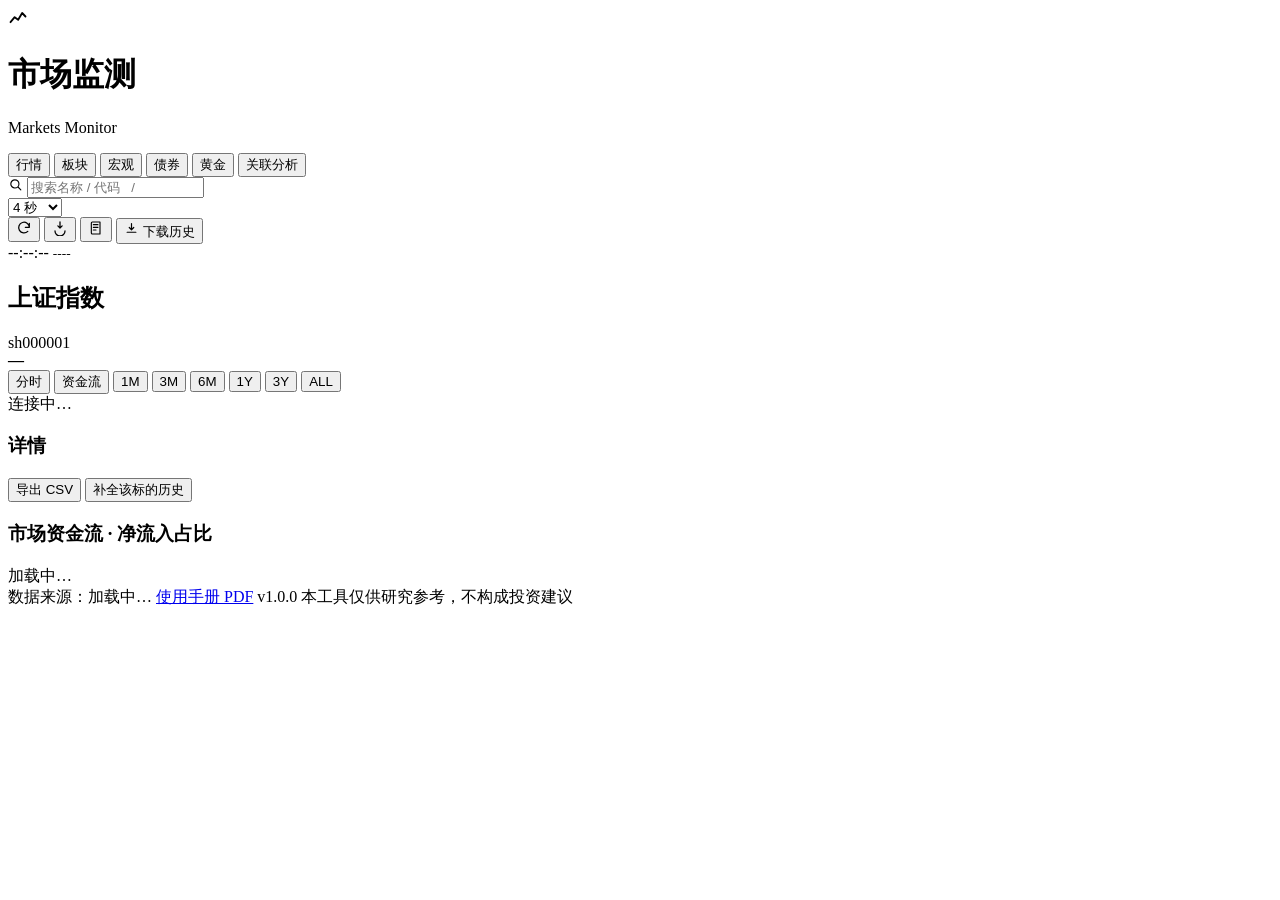
==== market_monitor/web/index.html @ 9b3803b3 "feat(manual): 内置 18 页 PDF 使用手册与工具栏入口" ====
<!doctype html>
<html lang="zh-CN">
<head>
<meta charset="utf-8">
<meta name="viewport" content="width=device-width, initial-scale=1">
<title>市场监测 · Markets Monitor</title>
<link rel="icon" href="data:image/svg+xml,<svg xmlns='http://www.w3.org/2000/svg' viewBox='0 0 32 32'><rect width='32' height='32' rx='8' fill='%230b1220'/><path d='M7 21l5-6 4 3 4-7 5 4' stroke='%235eead4' stroke-width='2.4' fill='none' stroke-linecap='round' stroke-linejoin='round'/></svg>">
<link rel="stylesheet" href="/static/styles.css">
</head>
<body>
<div class="bg-glow"></div>
<div class="bg-grid"></div>

<header class="topbar">
  <div class="brand">
    <div class="logo">
      <svg viewBox="0 0 24 24" width="20" height="20" aria-hidden="true">
        <path d="M3 17l5-6 4.2 3.2L17 6l4 4.2" fill="none" stroke="currentColor" stroke-width="2.2" stroke-linecap="round" stroke-linejoin="round"/>
      </svg>
    </div>
    <div class="brand-text">
      <h1>市场监测</h1>
      <p>Markets Monitor</p>
    </div>
  </div>

  <nav class="view-tabs" id="view-tabs" aria-label="视图">
    <button data-view="market" class="active">行情</button>
    <button data-view="sectors">板块</button>
    <button data-view="macro">宏观</button>
    <button data-view="bonds">债券</button>
    <button data-view="gold">黄金</button>
    <button data-view="analysis">关联分析</button>
  </nav>

  <div class="sessions" id="sessions" aria-label="市场状态"></div>

  <div class="toolbar">
    <label class="search" for="search">
      <svg viewBox="0 0 24 24" width="15" height="15" aria-hidden="true">
        <circle cx="11" cy="11" r="6.5" fill="none" stroke="currentColor" stroke-width="1.8"/>
        <path d="M16 16l4.5 4.5" stroke="currentColor" stroke-width="1.8" stroke-linecap="round"/>
      </svg>
      <input id="search" type="search" placeholder="搜索名称 / 代码   /" autocomplete="off" spellcheck="false">
    </label>

    <div class="select-wrap">
      <select id="interval" title="刷新频率" aria-label="刷新频率">
        <option value="2000">2 秒</option>
        <option value="4000" selected>4 秒</option>
        <option value="10000">10 秒</option>
        <option value="30000">30 秒</option>
        <option value="0">暂停</option>
      </select>
    </div>

    <button class="btn icon" id="btn-refresh" title="立即刷新 (R)">
      <svg viewBox="0 0 24 24" width="16" height="16" aria-hidden="true">
        <path d="M20 11a8 8 0 10-2.3 6M20 5v6h-6" fill="none" stroke="currentColor" stroke-width="1.9" stroke-linecap="round" stroke-linejoin="round"/>
      </svg>
    </button>

    <button class="btn icon" id="btn-update" title="检查更新" aria-label="检查更新">
      <svg viewBox="0 0 24 24" width="16" height="16" aria-hidden="true">
        <path d="M12 3v9m0 0l-3.2-3.2M12 12l3.2-3.2M4.5 16.5A7 7 0 0019.5 16.5" fill="none" stroke="currentColor" stroke-width="1.9" stroke-linecap="round" stroke-linejoin="round"/>
      </svg>
    </button>

    <button class="btn icon" id="btn-manual" title="使用手册（PDF）" aria-label="使用手册">
      <svg viewBox="0 0 24 24" width="16" height="16" aria-hidden="true">
        <path d="M5 4.5A1.5 1.5 0 016.5 3H18v18H6.5A1.5 1.5 0 015 19.5zM8 7h7M8 11h7M8 15h4" fill="none" stroke="currentColor" stroke-width="1.7" stroke-linecap="round" stroke-linejoin="round"/>
      </svg>
    </button>

    <button class="btn" id="btn-download" title="下载全部标的历史数据">
      <svg viewBox="0 0 24 24" width="15" height="15" aria-hidden="true">
        <path d="M12 4v10m0 0l-3.6-3.6M12 14l3.6-3.6M5 18h14" fill="none" stroke="currentColor" stroke-width="1.9" stroke-linecap="round" stroke-linejoin="round"/>
      </svg>
      <span id="download-label">下载历史</span>
    </button>

    <div class="clock">
      <span id="clock-time">--:--:--</span>
      <small id="clock-date">----</small>
    </div>
  </div>
</header>

<div class="ticker" aria-hidden="true">
  <div class="ticker-track" id="ticker-track"></div>
</div>

<main>
  <div id="view-market">
    <section class="hero" id="hero" aria-label="核心指标"></section>

    <section class="workbench">
      <div class="panel chart-panel">
        <div class="chart-head">
          <div class="chart-title">
            <h2 id="chart-name">上证指数</h2>
            <span class="chip" id="chart-sub">sh000001</span>
          </div>
          <div class="chart-price" id="chart-price">
            <strong>—</strong><i class="unit" id="chart-unit"></i><span class="delta"></span>
          </div>
          <div class="ranges" id="ranges" role="tablist">
            <button data-mode="intraday" role="tab" title="当日分时走势">分时</button>
            <button data-mode="flow" role="tab" title="资金流入/流出强度">资金流</button>
            <button data-range="1M" role="tab">1M</button>
            <button data-range="3M" role="tab">3M</button>
            <button data-range="6M" role="tab">6M</button>
            <button data-range="1Y" class="active" role="tab">1Y</button>
            <button data-range="3Y" role="tab">3Y</button>
            <button data-range="ALL" role="tab">ALL</button>
          </div>
        </div>
        <div id="chart" class="chart"></div>
        <div class="chart-foot">
          <span id="chart-status">连接中…</span>
          <span id="chart-source"></span>
        </div>
      </div>

      <aside class="panel stats-panel">
        <div class="stats-head">
          <h3>详情</h3>
          <span class="chip" id="stats-tag"></span>
        </div>
        <dl class="stats" id="stats"></dl>
        <div class="stats-actions">
          <button class="btn ghost" id="btn-csv">导出 CSV</button>
          <button class="btn ghost" id="btn-download-one">补全该标的历史</button>
        </div>
        <div class="perf" id="perf"></div>
        <p class="hint" id="chart-hint"></p>
      </aside>
    </section>

    <section class="panel market-flow-panel" id="market-flow-panel">
      <div class="panel-head">
        <h3>市场资金流 · 净流入占比</h3>
        <span class="chip" id="mf-status">加载中…</span>
      </div>
      <div id="mf-chart" class="mf-chart"></div>
    </section>

    <div class="groups" id="groups"></div>
  </div>

  <div id="view-sectors" hidden>
    <section class="panel sectors-panel">
      <div class="sectors-head">
        <div class="sectors-title">
          <h2>行业热力图 <span class="muted">A股 · 面积 = 总市值 · 颜色 = 涨跌幅</span></h2>
          <div class="sectors-sub" id="sec-sub">选择左侧行业</div>
        </div>
        <div class="sectors-actions">
          <div class="seg" id="sec-market">
            <button data-market="cn" class="active">A股</button>
            <button data-market="us">美股</button>
          </div>
          <div class="seg" id="sec-scheme">
            <button data-scheme="sina" class="active">新浪行业</button>
            <button data-scheme="csi" title="证监会/中证行业分类（来自映射文件）">证监会</button>
          </div>
          <input id="sec-search" class="sec-search" type="search" placeholder="搜索行业…" />
          <button id="sec-sort" class="btn ghost small" title="切换排序">按涨幅 ↓</button>
        </div>
      </div>
      <div class="sectors-body">
        <aside class="sec-list" id="sec-list"></aside>
        <div class="sec-main">
          <div class="sec-badges" id="sec-badges"></div>
          <div id="sec-chart" class="sec-chart"></div>
          <div id="stk-panel" class="stk-panel" hidden>
            <div class="stk-head">
              <button id="stk-back" class="btn ghost small">← 返回板块</button>
              <div class="stock-title"><b id="st-name">—</b><span id="st-code" class="muted"></span></div>
              <div class="stock-quote"><span id="st-price">—</span><span id="st-pct" class="delta">—</span></div>
              <div class="stock-meta" id="st-meta"></div>
            </div>
            <div class="stock-grid">
              <section class="stock-block">
                <h4>当日分时</h4>
                <div id="st-intraday" class="stock-chart" style="height:300px"></div>
              </section>
              <section class="stock-block">
                <h4>历史股价 · 日线 + 成交量</h4>
                <div id="st-kline" class="stock-chart" style="height:300px"></div>
              </section>
              <section class="stock-block">
                <h4>资金流（估算）</h4>
                <div id="st-flow" class="stock-chart" style="height:300px"></div>
              </section>
            </div>
          </div>

        </div>
      </div>
    </section>
  </div>


  <div id="view-macro" hidden>
    <section class="panel macro-panel">
      <div class="sectors-head">
        <div class="sectors-title">
          <h2>全球宏观 <span class="muted">前 20 大经济体 · 世界银行年度数据</span></h2>
          <div class="sectors-sub" id="macro-sub">加载中…</div>
        </div>
        <div class="sectors-actions">
          <button id="macro-refresh" class="btn ghost small">刷新</button>
        </div>
      </div>
      <div class="table-wrap">
        <table class="macro-table" id="macro-table"></table>
      </div>
    </section>
  </div>


  <div id="view-bonds" hidden>
    <section class="panel bonds-panel">
      <div class="sectors-head">
        <div class="sectors-title">
          <h2>债券市场 <span class="muted">收益率曲线 · 美债发行量</span></h2>
          <div class="sectors-sub" id="bonds-sub">加载中…</div>
        </div>
        <div class="sectors-actions">
          <button id="bonds-refresh" class="btn ghost small">刷新</button>
        </div>
      </div>
      <div class="bonds-grid">
        <div class="bonds-block">
          <h4>国债收益率曲线（2Y / 5Y / 10Y / 30Y）</h4>
          <div id="bond-curve" class="bonds-chart"></div>
        </div>
        <div class="bonds-block">
          <h4>美债月度发行量（十亿美元）</h4>
          <div id="bond-issue" class="bonds-chart"></div>
        </div>
      </div>
    </section>
  </div>


  <div id="view-gold" hidden>
    <section class="panel gold-panel">
      <div class="sectors-head">
        <div class="sectors-title">
          <h2>央行黄金储备 <span class="muted">GDP 前 50 经济体 · 年度买卖记录</span></h2>
          <div class="sectors-sub" id="gold-sub">加载中…</div>
        </div>
        <div class="sectors-actions">
          <button id="gold-refresh" class="btn ghost small">刷新</button>
        </div>
      </div>
      <div class="spot-row" id="spot-row"></div>
      <div class="gold-chips" id="gold-chips"></div>
      <div class="gold-body">
        <div class="gold-table-wrap"><table class="macro-table" id="gold-table"></table></div>
        <div id="gold-chart" class="gold-chart"></div>
      </div>
    </section>
  </div>

  <div id="view-analysis" hidden>
    <section class="analysis">
      <aside class="panel picker">
        <div class="picker-head">
          <h3>选择标的</h3>
          <span class="chip" id="picked-count">已选 0</span>
        </div>
        <div class="picked" id="picked-chips"></div>
        <label class="search tight" for="asset-search">
          <svg viewBox="0 0 24 24" width="14" height="14" aria-hidden="true">
            <circle cx="11" cy="11" r="6.5" fill="none" stroke="currentColor" stroke-width="1.8"/>
            <path d="M16 16l4.5 4.5" stroke="currentColor" stroke-width="1.8" stroke-linecap="round"/>
          </svg>
          <input id="asset-search" type="search" placeholder="搜索并添加标的" autocomplete="off" spellcheck="false">
        </label>
        <div class="picker-list" id="asset-list"></div>
        <div class="picker-opts">
          <span class="opt-label">滚动窗口</span>
          <div class="seg" id="window-seg">
            <button data-window="20">20 日</button>
            <button data-window="60" class="active">60 日</button>
            <button data-window="120">120 日</button>
          </div>
          <span class="opt-label">观察区间</span>
          <div class="seg" id="analysis-range">
            <button data-range="1Y">1Y</button>
            <button data-range="2Y" class="active">2Y</button>
            <button data-range="3Y">3Y</button>
            <button data-range="ALL">ALL</button>
          </div>
        </div>
      </aside>

      <div class="panel analysis-main">
        <div class="chart-head">
          <div class="chart-title">
            <h2 id="an-title">关联分析</h2>
            <span class="chip" id="an-sub">未选择</span>
          </div>
          <button class="btn icon" id="btn-an-reload" title="重新计算">
            <svg viewBox="0 0 24 24" width="15" height="15" aria-hidden="true">
              <path d="M20 11a8 8 0 10-2.3 6M20 5v6h-6" fill="none" stroke="currentColor" stroke-width="1.9" stroke-linecap="round" stroke-linejoin="round"/>
            </svg>
          </button>
        </div>
        <div id="an-chart" class="chart an-chart"></div>
        <div class="chart-foot">
          <span id="an-status">在左侧选择两个以上标的开始分析</span>
          <span id="an-period"></span>
        </div>
        <div class="weight-bar">
          <button class="btn ghost small" id="btn-weights" aria-expanded="false">权重设置</button>
          <span class="weight-hint" id="weight-hint"></span>
          <button class="btn ghost small" id="btn-weights-reset" title="恢复默认权重">重置</button>
        </div>
        <div class="weight-panel" id="weight-panel" hidden></div>
      </div>
    </section>

    <section class="an-summary" id="an-summary"></section>

    <section class="panel ml-panel" id="ml-panel">
      <div class="panel-head">
        <h3>LightGBM 概率预测</h3>
        <span class="chip" id="ml-sub">用左侧已选指标预测下一期波动区间</span>
      </div>
      <p class="ml-desc">
        取每个指标 <b>t-1 及之前 T 个交易日</b>的日收益率作为特征，预测<b>目标指标</b>在 t 时刻相对 t-1 的涨跌幅落在各区间的概率。
        第一个选中的指标是预测目标，其余指标作为输入特征。
      </p>
      <div class="ml-controls">
        <label class="ml-field">
          <span class="opt-label">预测目标</span>
          <span class="ml-target" id="ml-target">未选择</span>
        </label>
        <label class="ml-field">
          <span class="opt-label">历史窗口 T</span>
          <input id="ml-window" type="number" min="5" max="120" step="1" value="20" />
          <em class="ml-hint" id="ml-window-hint">20 个交易日 ≈ 4 周</em>
        </label>
        <label class="ml-field">
          <span class="opt-label">区间数</span>
          <select id="ml-buckets">
            <option value="4">4 档</option>
            <option value="6" selected>6 档</option>
            <option value="8">8 档</option>
            <option value="10">10 档</option>
          </select>
          <em class="ml-hint">按分位数切分，各档样本量接近</em>
        </label>
        <button class="btn small" id="ml-run">训练并预测</button>
      </div>
      <div class="ml-legend">
        <span class="lg up">■ 上涨区间</span>
        <span class="lg down">■ 下跌区间</span>
        <span class="lg muted">柱顶数字为该区间概率</span>
      </div>
      <div id="ml-chart" class="chart ml-chart"></div>
      <div class="ml-meta" id="ml-meta">第一个选中的指标作为预测目标，其余指标作为输入特征。</div>
      <details class="ml-help">
        <summary>参数说明</summary>
        <dl>
          <dt>预测目标</dt>
          <dd>左侧第一个勾选的指标；模型只预测它，其余指标作为特征输入。</dd>
          <dt>历史窗口 T</dt>
          <dd>用过去多少个交易日的数据。20 个交易日约 4 周，60 个约 3 个月。窗口越长越平滑，但反应越滞后。</dd>
          <dt>区间数</dt>
          <dd>把下一期涨跌幅分成几档。分档按训练集分位数切，保证每档样本量接近，避免极端档位样本太少。</dd>
          <dt>训练 / 测试</dt>
          <dd>按时间顺序：前 80% 训练、后 20% 测试，不随机打乱，避免用未来数据训练。</dd>
          <dt>准确率 / 基线</dt>
          <dd>准确率是测试集上猜中档位的比例；基线是"永远猜样本最多那一档"的准确率。只有明显高于基线才有参考价值。</dd>
          <dt>先验收缩</dt>
          <dd>模型输出与训练集历史分布按 75 : 25 混合，抑制树模型过度自信（避免某一档动辄 80%）。</dd>
        </dl>
      </details>
    </section>

    <section class="analysis-lower">
      <div class="panel an-pairs-panel" id="an-pairs-wrap" hidden>
        <div class="panel-head">
          <h3>配对明细</h3>
          <span class="chip" id="an-pairs-sub"></span>
        </div>
        <div id="an-pairs"></div>
      </div>
      <div class="panel an-scatter-panel" id="an-scatter-wrap" hidden>
        <div class="panel-head">
          <h3>日收益散点</h3>
          <span class="chip" id="an-scatter-sub"></span>
        </div>
        <div id="an-scatter" class="an-scatter"></div>
      </div>
      <div class="panel an-help-panel">
        <div class="panel-head">
          <h3>指标说明</h3>
          <span class="chip">滚动窗口</span>
        </div>
        <ul class="an-help" id="an-help-list"></ul>
      </div>
    </section>
  </div>
</main>

<footer>
  <span id="footer-sources">数据来源：加载中…</span>
  <a id="footer-manual" class="src-link" href="/api/manual" target="_blank" rel="noopener">使用手册 PDF</a>
  <span id="footer-version">v1.0.0</span>
  <span>本工具仅供研究参考，不构成投资建议</span>
</footer>

<div class="toast" id="toast" role="status"></div>

<div class="stock-modal" id="update-modal" hidden>
  <div class="stock-backdrop" data-close="1"></div>
  <div class="stock-dialog update-dialog" role="dialog" aria-modal="true" aria-label="检查更新">
    <header class="stock-head">
      <div class="stock-title"><b>软件更新</b><span class="muted" id="up-local"></span></div>
      <button class="btn ghost small" id="up-close">关闭</button>
    </header>
    <div class="up-body" id="up-body">正在检查远端版本…</div>
    <div class="up-progress" id="up-progress" hidden><div class="up-bar" id="up-bar"></div></div>
    <div class="up-actions">
      <button class="btn" id="up-download" hidden>下载并安装</button>
      <a class="btn ghost small" id="up-repo" href="https://github.com/uninterestingfun/Market-Monitor" target="_blank" rel="noopener noreferrer">打开仓库</a>
    </div>
  </div>
</div>

<script src="/static/vendor/echarts.min.js"></script>
<script src="/static/app.js"></script>
</body>
</html>
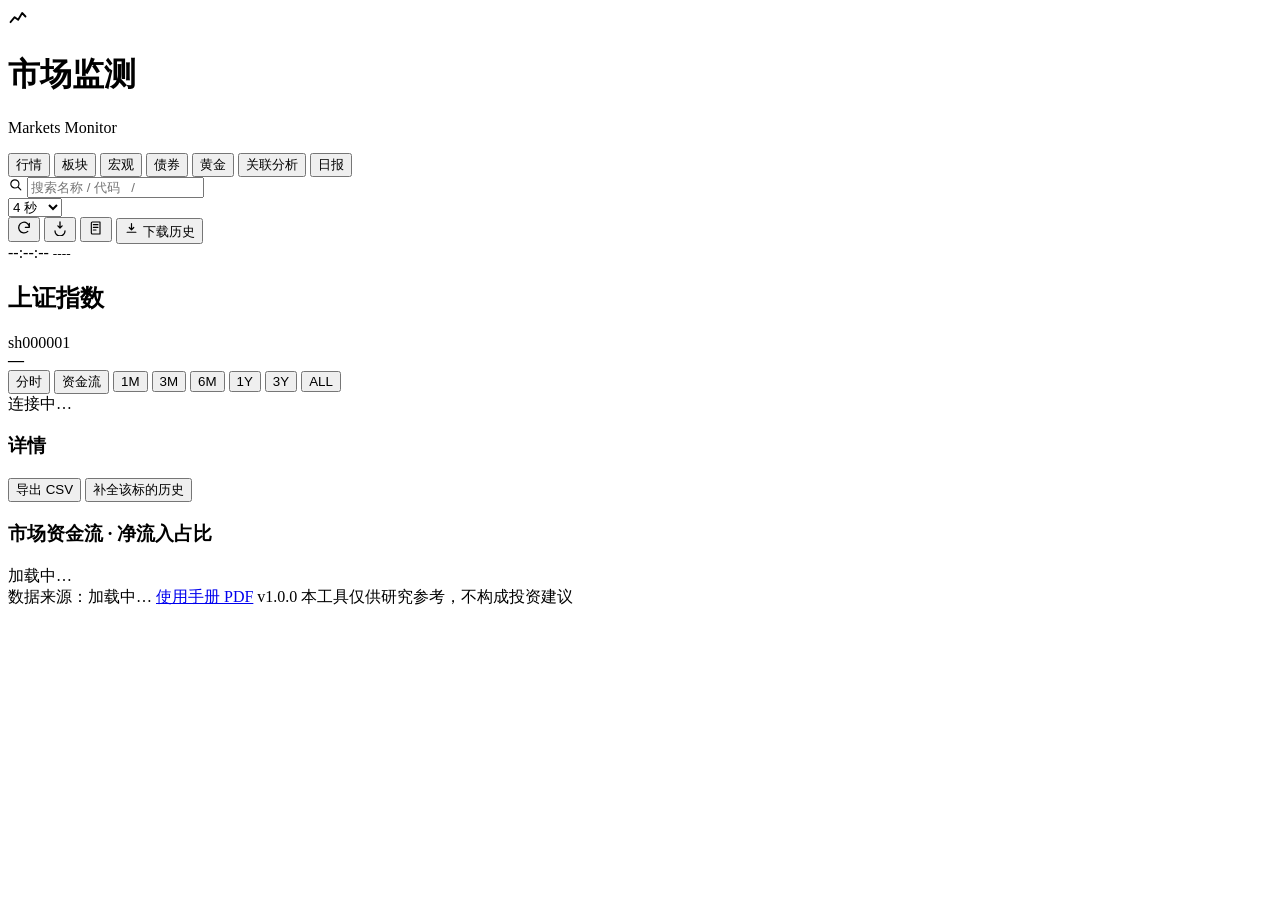
==== commit 336dc858: "feat(report): 每日资本市场文字报告" ====
--- a/market_monitor/web/index.html
+++ b/market_monitor/web/index.html
@@ -31,6 +31,7 @@
     <button data-view="bonds">债券</button>
     <button data-view="gold">黄金</button>
     <button data-view="analysis">关联分析</button>
+    <button data-view="report">日报</button>
   </nav>
 
   <div class="sessions" id="sessions" aria-label="市场状态"></div>
@@ -265,6 +266,27 @@
     </section>
   </div>
 
+
+  <div id="view-report" hidden>
+    <section class="panel report-panel">
+      <div class="chart-head">
+        <div class="chart-title">
+          <h2 id="rp-title">资本市场日报</h2>
+          <span class="chip" id="rp-sub">生成中…</span>
+        </div>
+        <div class="report-actions">
+          <button class="btn ghost small" id="rp-reload">重新生成</button>
+          <button class="btn ghost small" id="rp-copy">复制全文</button>
+          <button class="btn ghost small" id="rp-save">下载 .md</button>
+        </div>
+      </div>
+      <article class="report-body" id="rp-body">正在汇总今日行情…</article>
+      <div class="chart-foot">
+        <span id="rp-foot">数据来自公开渠道，由程序自动汇总，仅供参考</span>
+      </div>
+    </section>
+  </div>
+
   <div id="view-analysis" hidden>
     <section class="analysis">
       <aside class="panel picker">
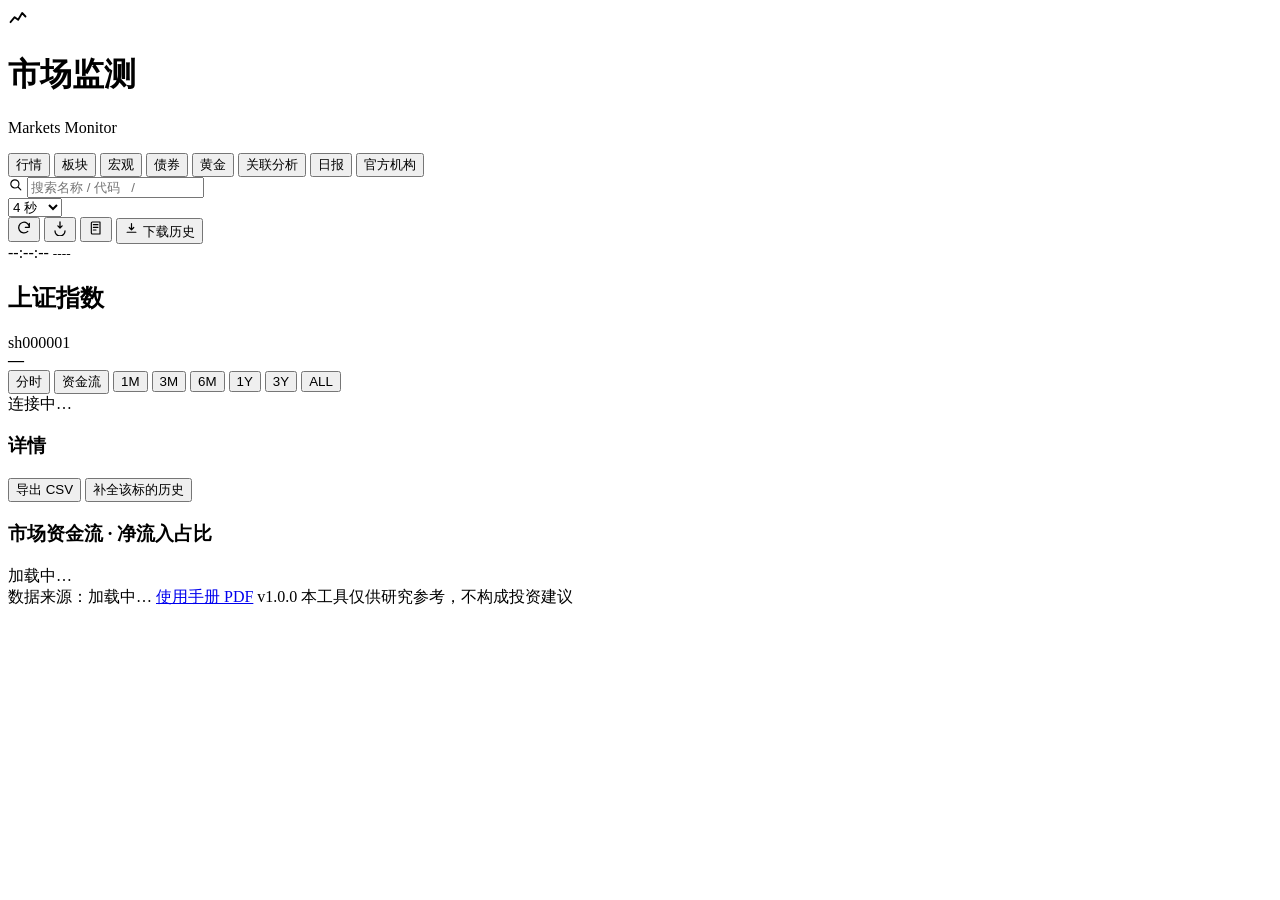
==== commit 2d61a987: "feat(huijin): 官方机构视图记录中央汇金持仓与操作" ====
--- a/market_monitor/web/index.html
+++ b/market_monitor/web/index.html
@@ -32,6 +32,7 @@
     <button data-view="gold">黄金</button>
     <button data-view="analysis">关联分析</button>
     <button data-view="report">日报</button>
+    <button data-view="huijin">官方机构</button>
   </nav>
 
   <div class="sessions" id="sessions" aria-label="市场状态"></div>
@@ -267,6 +268,49 @@
   </div>
 
 
+
+  <div id="view-huijin" hidden>
+    <section class="hj-wrap">
+      <div class="panel hj-head">
+        <div class="chart-title">
+          <h2>中央汇金持仓与操作</h2>
+          <span class="chip" id="hj-sub">加载中…</span>
+        </div>
+        <div class="report-actions">
+          <button class="btn ghost small" id="hj-reload">刷新数据</button>
+        </div>
+      </div>
+
+      <div class="hj-cards" id="hj-cards"></div>
+
+      <div class="panel hj-panel">
+        <div class="panel-head">
+          <h3>操作记录</h3>
+          <span class="chip" id="hj-op-sub">近 8 个季度</span>
+        </div>
+        <div class="hj-table-wrap">
+          <table class="hj-table" id="hj-ops"></table>
+        </div>
+      </div>
+
+      <div class="panel hj-panel">
+        <div class="panel-head">
+          <h3>最新持仓（前 20）</h3>
+          <span class="chip" id="hj-hold-sub"></span>
+        </div>
+        <div class="hj-table-wrap">
+          <table class="hj-table" id="hj-holdings"></table>
+        </div>
+      </div>
+
+      <div class="panel hj-note">
+        <p><b>数据口径</b>：上交所 / 深交所定期报告披露的「前十大流通股东」，经东方财富数据中心汇总。深交所接口对外返回 403，因此统一走汇总口径。</p>
+        <p><b>已知限制</b>：只能看到进入前十大流通股东的仓位；按季度披露，最新一期通常滞后 1~2 个月，季度末期数据可能仍在陆续更新。ETF 申赎等行为不体现在个股股东名单中。</p>
+        <p><b>本地补充</b>：可在 <code>data\huijin\records.csv</code> 手工补充公告类记录（列：date, code, name, holder, action, shares, ratio, note），会合并展示。</p>
+      </div>
+    </section>
+  </div>
+
   <div id="view-report" hidden>
     <section class="panel report-panel">
       <div class="chart-head">
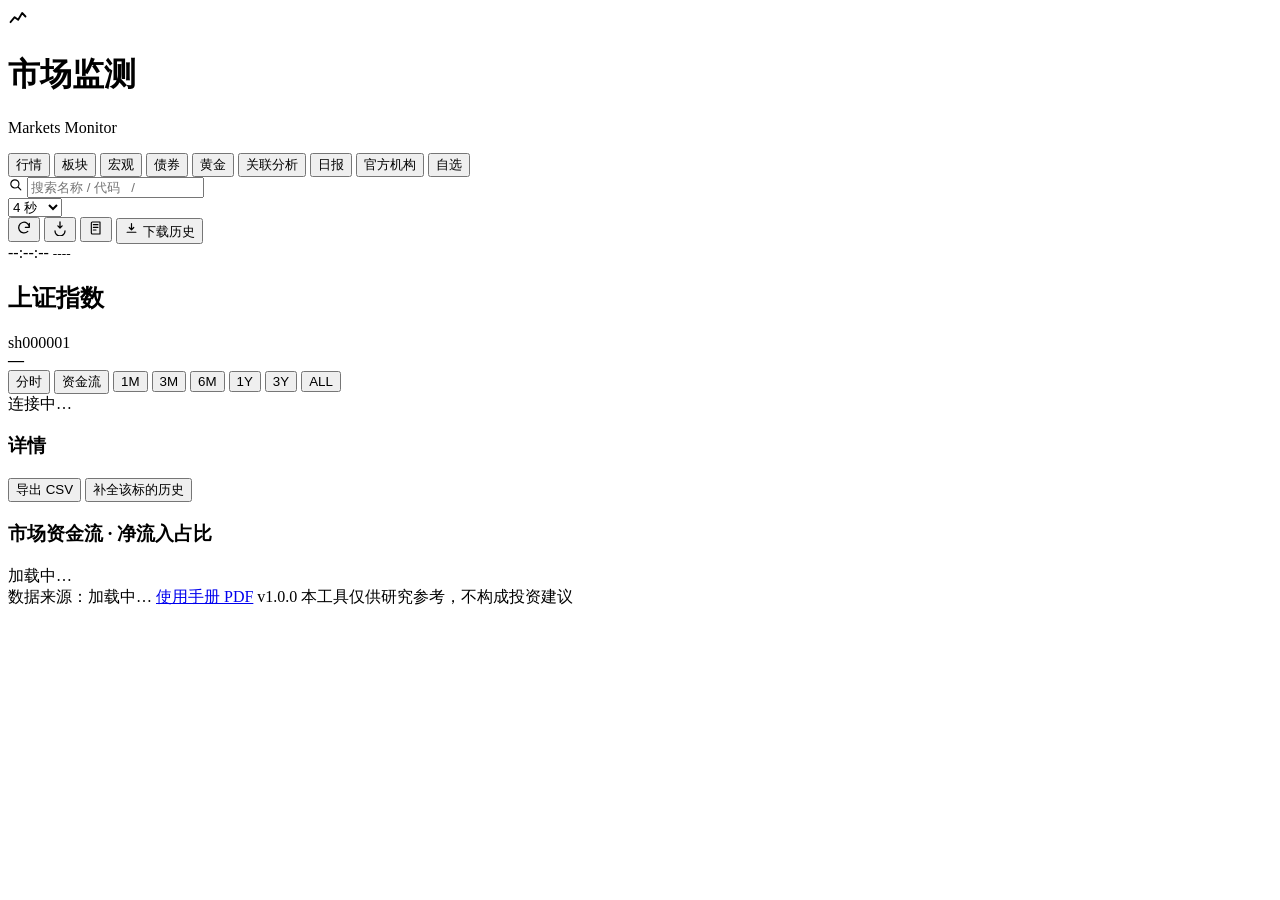
==== commit b0040740: "feat(watchlist): 自选板块（股票/ETF 分时 + 资金流 + 量能）" ====
--- a/market_monitor/web/index.html
+++ b/market_monitor/web/index.html
@@ -33,6 +33,7 @@
     <button data-view="analysis">关联分析</button>
     <button data-view="report">日报</button>
     <button data-view="huijin">官方机构</button>
+    <button data-view="watch">自选</button>
   </nav>
 
   <div class="sessions" id="sessions" aria-label="市场状态"></div>
@@ -295,6 +296,17 @@
 
       <div class="panel hj-panel">
         <div class="panel-head">
+          <h3>宽基 ETF 申购追踪</h3>
+          <span class="chip" id="hj-etf-sub">加载中…</span>
+        </div>
+        <div class="hj-table-wrap">
+          <table class="hj-table" id="hj-etf"></table>
+        </div>
+        <p class="hj-tip" id="hj-etf-tip"></p>
+      </div>
+
+      <div class="panel hj-panel">
+        <div class="panel-head">
           <h3>最新持仓（前 20）</h3>
           <span class="chip" id="hj-hold-sub"></span>
         </div>
@@ -307,6 +319,42 @@
         <p><b>数据口径</b>：上交所 / 深交所定期报告披露的「前十大流通股东」，经东方财富数据中心汇总。深交所接口对外返回 403，因此统一走汇总口径。</p>
         <p><b>已知限制</b>：只能看到进入前十大流通股东的仓位；按季度披露，最新一期通常滞后 1~2 个月，季度末期数据可能仍在陆续更新。ETF 申赎等行为不体现在个股股东名单中。</p>
         <p><b>本地补充</b>：可在 <code>data\huijin\records.csv</code> 手工补充公告类记录（列：date, code, name, holder, action, shares, ratio, note），会合并展示。</p>
+      </div>
+    </section>
+  </div>
+
+
+  <div id="view-watch" hidden>
+    <section class="wt-wrap">
+      <div class="panel wt-head">
+        <div class="chart-title">
+          <h2>自选板块</h2>
+          <span class="chip" id="wt-sub">加载中…</span>
+        </div>
+        <div class="wt-add">
+          <input id="wt-input" type="text" placeholder="输入代码：600519 / 510300 / 159915" autocomplete="off" spellcheck="false" />
+          <button class="btn small" id="wt-add">添加</button>
+        </div>
+      </div>
+
+      <div class="panel wt-panel">
+        <div class="panel-head">
+          <h3>自选列表</h3>
+          <span class="chip" id="wt-count"></span>
+        </div>
+        <div class="wt-table-wrap">
+          <table class="wt-table" id="wt-table"></table>
+        </div>
+        <p class="wt-tip">资金流为按分钟价格方向（tick rule）估算的主动买入 / 卖出金额，仅用于横向比较强弱，非真实逐笔成交。</p>
+      </div>
+
+      <div class="panel wt-panel" id="wt-detail-wrap" hidden>
+        <div class="panel-head">
+          <h3 id="wt-detail-title">分时与资金流</h3>
+          <span class="chip" id="wt-detail-sub"></span>
+        </div>
+        <div class="wt-kpi" id="wt-kpi"></div>
+        <div id="wt-chart" class="chart wt-chart"></div>
       </div>
     </section>
   </div>
@@ -495,6 +543,7 @@
     <div class="up-progress" id="up-progress" hidden><div class="up-bar" id="up-bar"></div></div>
     <div class="up-actions">
       <button class="btn" id="up-download" hidden>下载并安装</button>
+      <button class="btn ghost small" id="up-reveal" hidden>打开安装包</button>
       <a class="btn ghost small" id="up-repo" href="https://github.com/uninterestingfun/Market-Monitor" target="_blank" rel="noopener noreferrer">打开仓库</a>
     </div>
   </div>
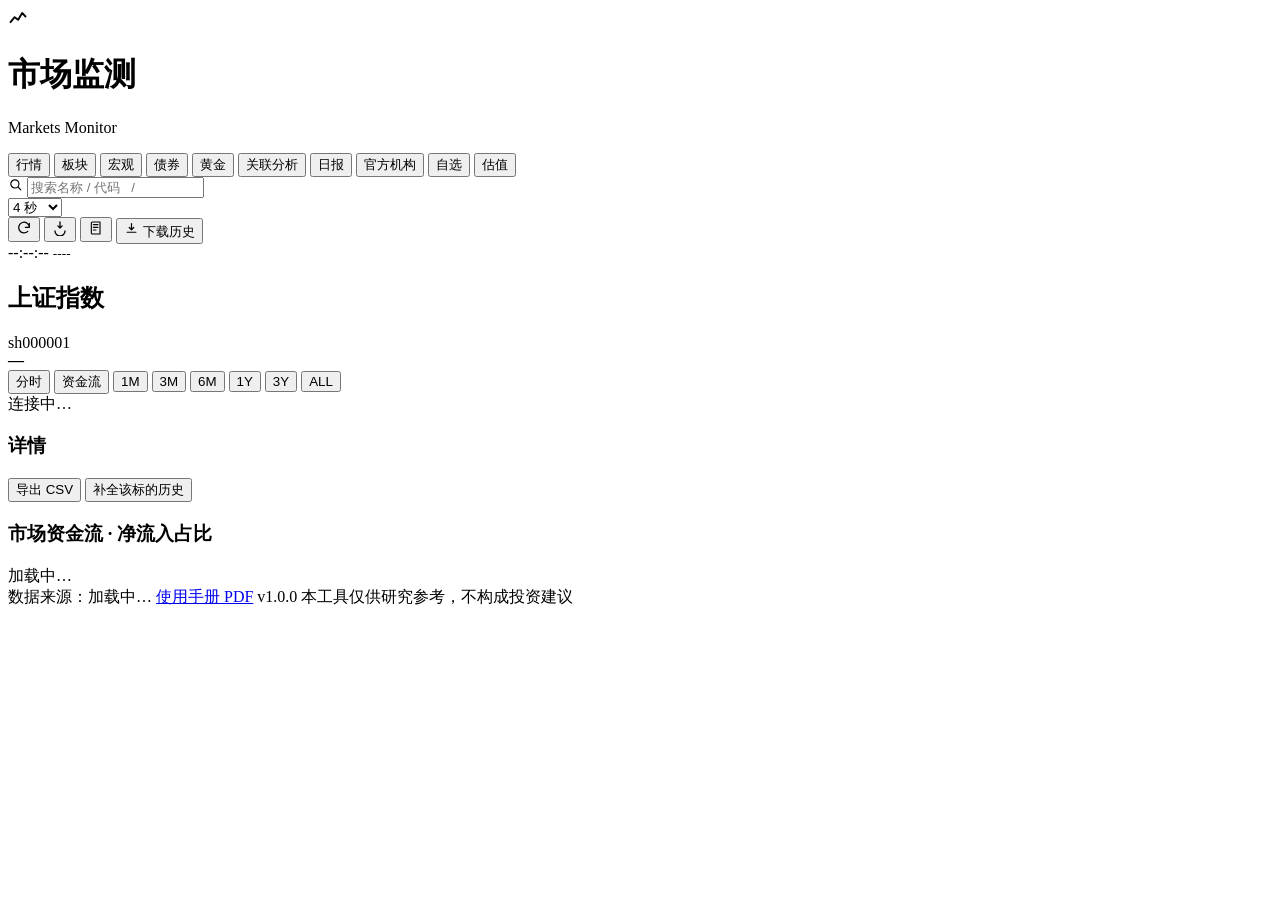
==== commit 23324a05: "feat(valuation): 个股估值卡 + 市场 PE 分位 + 股债性价比 + 金银比" ====
--- a/market_monitor/web/index.html
+++ b/market_monitor/web/index.html
@@ -34,6 +34,7 @@
     <button data-view="report">日报</button>
     <button data-view="huijin">官方机构</button>
     <button data-view="watch">自选</button>
+    <button data-view="valuation">估值</button>
   </nav>
 
   <div class="sessions" id="sessions" aria-label="市场状态"></div>
@@ -324,6 +325,45 @@
   </div>
 
 
+
+  <div id="view-valuation" hidden>
+    <section class="va-wrap">
+      <div class="panel va-head">
+        <div class="chart-title">
+          <h2>估值与相对价值</h2>
+          <span class="chip" id="va-sub">加载中…</span>
+        </div>
+        <button class="btn ghost small" id="va-reload">刷新</button>
+      </div>
+
+      <div class="va-cards" id="va-cards"></div>
+
+      <div class="panel va-panel">
+        <div class="panel-head">
+          <h3>股债性价比（盈利收益率）</h3>
+          <span class="chip" id="va-erp-sub"></span>
+        </div>
+        <div id="va-erp" class="chart va-chart"></div>
+        <p class="va-tip" id="va-erp-tip"></p>
+      </div>
+
+      <div class="panel va-panel">
+        <div class="panel-head">
+          <h3>金银比</h3>
+          <span class="chip" id="va-gs-sub"></span>
+        </div>
+        <div id="va-gs" class="chart va-chart"></div>
+        <p class="va-tip">金银比 = 金价 ÷ 银价。历史大致在 40~100 区间波动，高位通常意味着白银相对便宜、避险情绪偏强。</p>
+      </div>
+
+      <div class="panel va-note">
+        <p><b>市场 PE 口径</b>：由 12 只权重股按市值加权，<code>Σ市值 ÷ ΣTTM归母净利润</code>，是沪深300 量级的近似值，不是官方指数 PE。</p>
+        <p><b>分位数</b>：需要至少 20 个交易日的本地存档（每日打开或日报任务会记录一次），不足时显示「积累中」。</p>
+        <p><b>股债性价比</b>：<code>1/PE − 10年期国债收益率</code>，数值越高说明股票相对债券越有吸引力。</p>
+      </div>
+    </section>
+  </div>
+
   <div id="view-watch" hidden>
     <section class="wt-wrap">
       <div class="panel wt-head">
